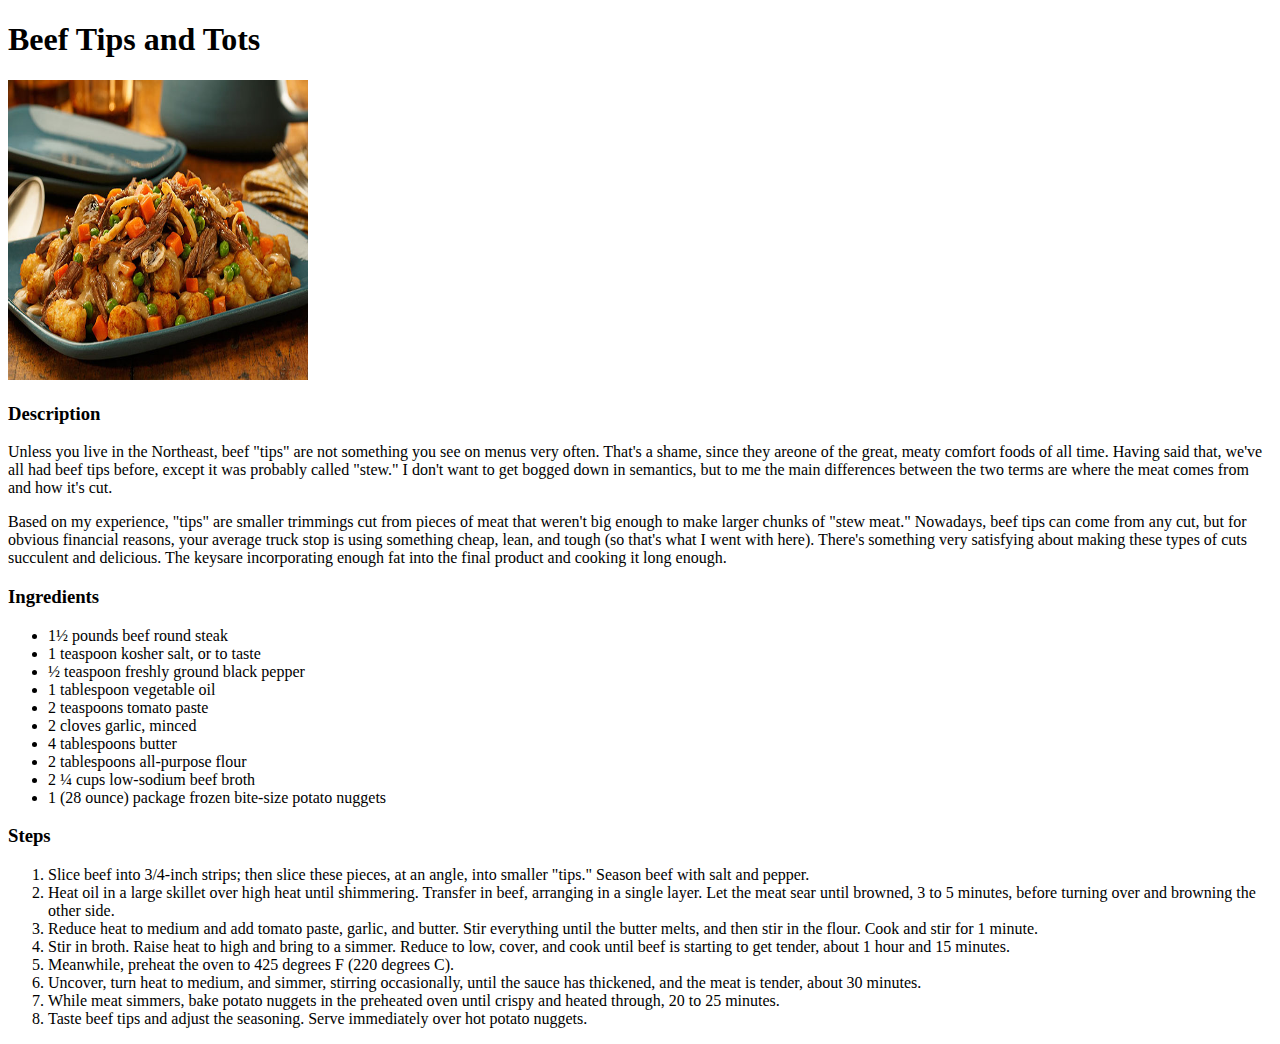
==== recipes/beef-tips-and-tots.html @ 9088814e "Complete Odin Recipes Project" ====
<!DOCTYPE html>
<html lang="en">
    <head>
        <meta charset="utf-8">
        <title>Beef Tips and Tots</title>
    </head>

    <body>
        <h1>Beef Tips and Tots</h1>
        <img src="../images/beef-tips-and-tots" alt="Image of a finished Beef Tips and Tots" width="300px" height="300px">
        
        <h3>Description</h3>
        <p>
            Unless you live in the Northeast, beef "tips" are not something you see on menus very often. 
            That's a shame, since they areone of the great, meaty comfort foods of all time. Having said that, 
            we've all had beef tips before, except it was probably called "stew." I don't want to get bogged 
            down in semantics, but to me the main differences between the two terms are where the meat comes 
            from and how it's cut.
        </p>
        <p>
            Based on my experience, "tips" are smaller trimmings cut from pieces of meat that weren't big enough 
            to make larger chunks of "stew meat." Nowadays, beef tips can come from any cut, but for obvious 
            financial reasons, your average truck stop is using something cheap, lean, and tough (so that's what 
            I went with here). There's something very satisfying about making these types of cuts succulent and 
            delicious. The keysare incorporating enough fat into the final product and cooking it long enough.
        </p>

        <h3>Ingredients</h3>
        <ul>
            <li>1½ pounds beef round steak</li>
            <li>1 teaspoon kosher salt, or to taste</li>
            <li>½ teaspoon freshly ground black pepper</li>
            <li>1 tablespoon vegetable oil</li>
            <li>2 teaspoons tomato paste</li>
            <li>2 cloves garlic, minced</li>
            <li>4 tablespoons butter</li>
            <li>2 tablespoons all-purpose flour</li>
            <li>2 ¼ cups low-sodium beef broth</li>
            <li>1 (28 ounce) package frozen bite-size potato nuggets</li>
        </ul>

        <h3>Steps</h3>
        <ol>
            <li>
                Slice beef into 3/4-inch strips; then slice these pieces, at an angle, 
                into smaller "tips." Season beef with salt and pepper.
            </li>
            <li>
                Heat oil in a large skillet over high heat until shimmering. Transfer in beef, arranging in 
                a single layer. Let the meat sear until browned, 3 to 5 minutes, before turning over and 
                browning the other side.
            </li>
            <li>
                Reduce heat to medium and add tomato paste, garlic, and butter. Stir everything until the 
                butter melts, and then stir in the flour. Cook and stir for 1 minute. 
            </li>
            <li>
                Stir in broth. Raise heat to high and bring to a simmer. Reduce to low, cover, and cook until 
                beef is starting to get tender, about 1 hour and 15 minutes.
            </li>
            <li>
                Meanwhile, preheat the oven to 425 degrees F (220 degrees C).
            </li>
            <li>
                Uncover, turn heat to medium, and simmer, stirring occasionally, until the sauce has thickened, 
                and the meat is tender, about 30 minutes.
            </li>
            <li>
                While meat simmers, bake potato nuggets in the preheated oven until crispy and heated through, 
                20 to 25 minutes.
            </li>
            <li>
                Taste beef tips and adjust the seasoning. Serve immediately over hot potato nuggets.
            </li>
        </ol>
    </body>
</html>
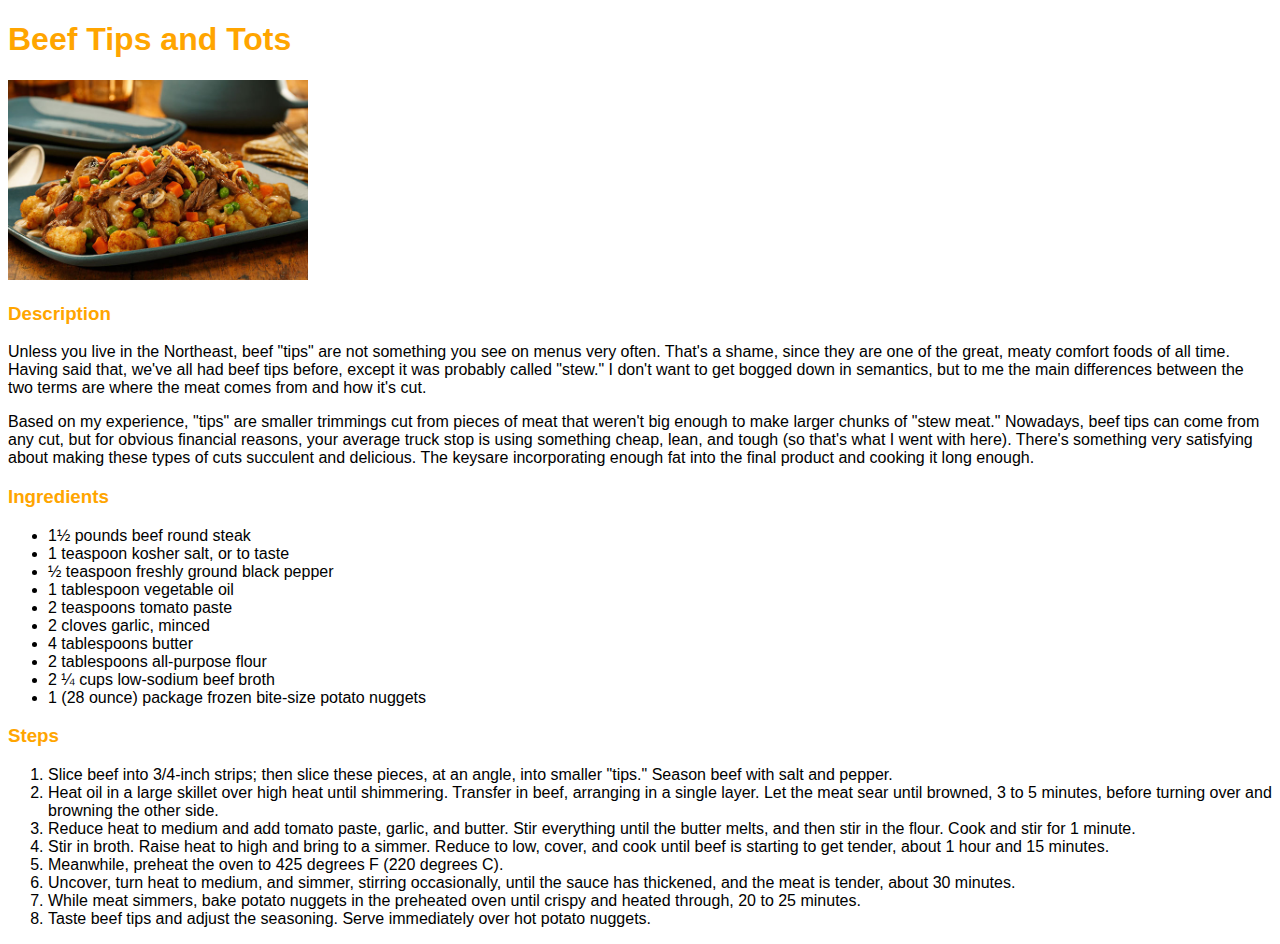
==== commit 7cfbebc6: "Add Style to all pages" ====
--- a/recipes/beef-tips-and-tots.html
+++ b/recipes/beef-tips-and-tots.html
@@ -3,16 +3,17 @@
     <head>
         <meta charset="utf-8">
         <title>Beef Tips and Tots</title>
+        <link rel="stylesheet" href="../style.css">
     </head>
 
     <body>
         <h1>Beef Tips and Tots</h1>
-        <img src="../images/beef-tips-and-tots" alt="Image of a finished Beef Tips and Tots" width="300px" height="300px">
+        <img src="../images/beef-tips-and-tots" alt="Image of a finished Beef Tips and Tots">
         
         <h3>Description</h3>
         <p>
             Unless you live in the Northeast, beef "tips" are not something you see on menus very often. 
-            That's a shame, since they areone of the great, meaty comfort foods of all time. Having said that, 
+            That's a shame, since they are one of the great, meaty comfort foods of all time. Having said that, 
             we've all had beef tips before, except it was probably called "stew." I don't want to get bogged 
             down in semantics, but to me the main differences between the two terms are where the meat comes 
             from and how it's cut.
--- a/style.css
+++ b/style.css
@@ -0,0 +1,16 @@
+body {
+    font-family: "Verdana", "Tahoma", sans-serif;
+}
+
+h1, h3 {
+    color:orange;
+}
+
+a {
+    font-weight: 650;
+}
+
+img {
+    height: auto;
+    width: 300px;
+}